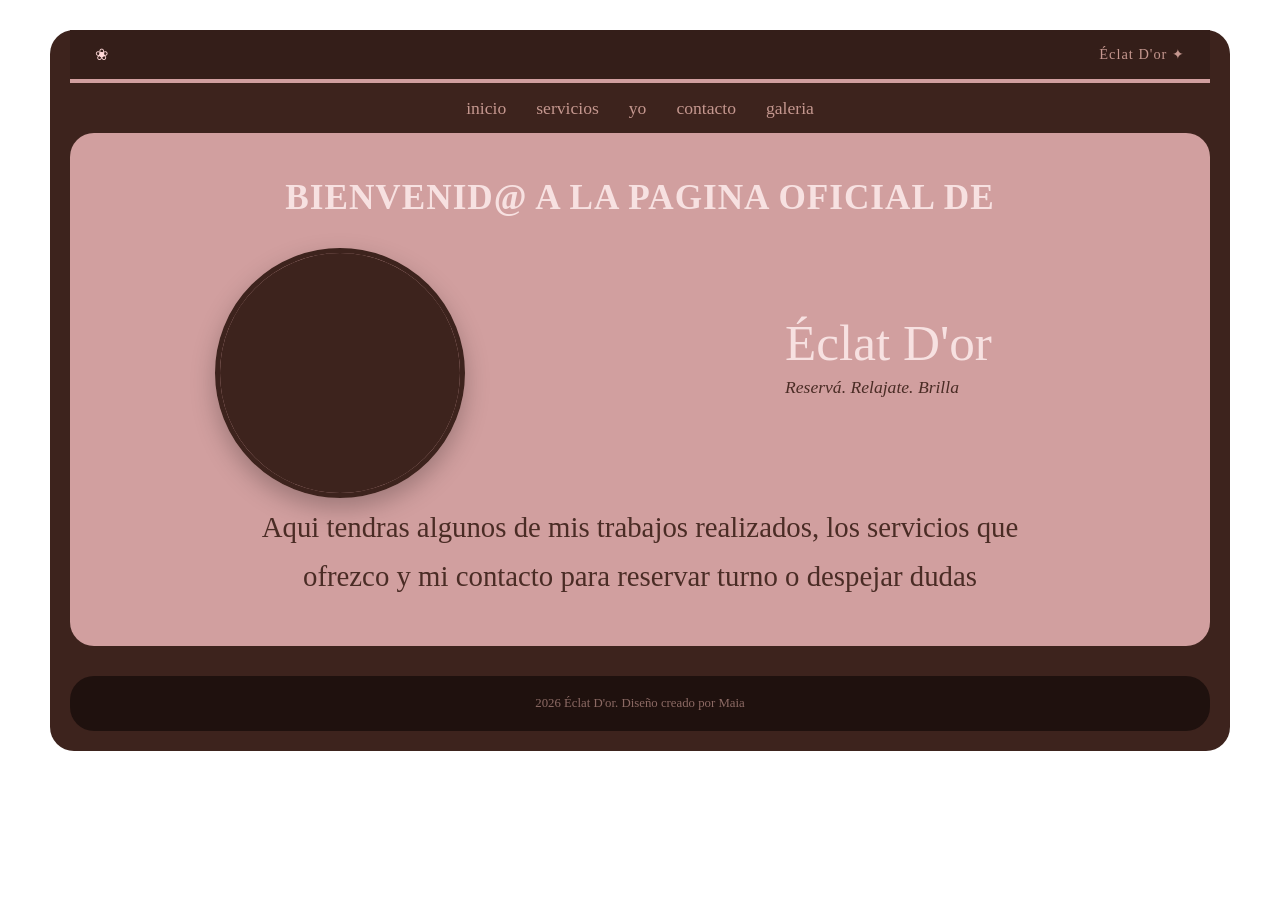
==== index.html @ d041cb68 "Add files via upload" ====
<!DOCTYPE html>
<html lang="es">
<head>
    <meta charset="UTF-8">
    <meta name="viewport" content="width=device-width, initial-scale=1.0">
    <title>Éclat D'or - Inicio</title>
    <!-- Vinculación con tu archivo de estilos -->
    <link rel="stylesheet" href="CSS/diseño.css">
</head>
<body>

    <div class="contenedor-principal">

        <header class="header">
            <div class="barraSuperior">
                <span class="icon">❀</span>
                <span class="marcaSuperior">Éclat D'or ✦</span>
            </div>

            <div class="lineaDivisoraInicio "></div>

            <nav class="enlaces">
                <a href="index.html">inicio</a>
                <a href="servicios.html">servicios</a>
                <a href="yo.html">yo</a>
                <a href="contacto.html">contacto</a>
                <a href="galeria.html">galeria</a>
            </nav>
        </header>

        <main class="bloquePresentacion-unico">
            <div class="organizador-inicio-canva">
               
                <h2 class="cartel-bienvenida">BIENVENID@ A LA PAGINA OFICIAL DE</h2>
                <div class="organizadorBloquePresentacion">
                    <div class="marcoPerfil">
                        <img src="esculpidas.png" alt="Perfil" class="perfil">
                    </div>
                    <div class="textoPresentacion">
                        <div class="eclatdor">
                            <h1>Éclat D'or</h1>
                        </div>
                        <p class="eslogan">Reservá. Relajate. Brilla</p>
                    </div>
                </div>
                
                <div class="contenedor-texto-bienvenida">
                    <p class="parrafo-bienvenida">
                        Aqui tendras algunos de mis trabajos realizados, los servicios que ofrezco y mi contacto para reservar turno o despejar dudas
                    </p>
                </div>

            </div>
        </main>

        <footer class="footer">
            <p>2026 Éclat D'or. Diseño creado por Maia</p>
        </footer>

    </div>

</body>
</html>
---- CSS/diseño.css ----
* {
    margin: 0;
    padding: 0;
    box-sizing: border-box;
    font-family: 'Playfair Display', 'Georgia', serif;
}

body {
    background-image: url(descargar\ \(2\).jpg);
    color: #ffd8d8;
    display: flex;
    flex-direction: column;
    min-height: 100vh;
    padding: 30px clamp(20px, 4vw, 50px); 
}

.contenedor-principal {
    width: 100%;
    background-color: #3d231d; 
    border-radius: 24px;       
    overflow: visible;         
    padding: 0 20px 20px 20px; 
    display: flex;
    flex-direction: column;
}

.header {
    width: 100%;
    background-color: #3d231d;
    overflow: visible;
}

.barraSuperior {
    display: flex;
    justify-content: space-between;
    align-items: center;
    padding: 15px 25px;
    background-color: rgba(0, 0, 0, 0.15);
}

.marcaSuperior {
    font-size: 0.9rem;
    letter-spacing: 1px;
    color: #c5978f;
}

.lineaDivisoraInicio {
    width: 100%;
    height: 4px; 
    background-color: #d19f9f; 
}

.enlaces {
    background-color: #3d231d;
    display: flex;
    flex-wrap: wrap; 
    justify-content: center; 
    align-items: center; 
    gap: clamp(15px, 3vw, 30px); 
    padding: 0px 10px !important; 
    height: 25px !important;
    margin-top: 0px;
    margin-bottom: 0 !important;
}

.enlaces a {
    color: #c5978f;
    text-decoration: none;
    font-size: clamp(0.95rem, 2vw, 1.1rem);
    text-transform: lowercase;
    transition: color 0.3s;
    display: inline-block !important;
    line-height: 50px !important; 
    height: 50px !important;
    vertical-align: middle !important;
}

.enlaces a:hover {
    color: #865757;
}

.footer {
    background-color: #1f110e;
    color: #8c6a64;
    text-align: center;
    padding: 20px 10px;
    font-size: 0.8rem;
    margin-top: 30px; 
    border-radius: 24px; 
}

.bloquePresentacion {
    background-color: #d19f9f; 
    display: flex;
    justify-content: center; 
    padding: 25px 40px !important; 
    width: 100%; 
    border-top-left-radius: 0px;
    border-top-right-radius: 0px;
    border-bottom-left-radius: 24px;
    border-bottom-right-radius: 24px;
    margin: 0 auto;
}


.marcoPerfil {
    width: 250px; 
    height: 250px; 
    border-radius: 50% !important;
    overflow: hidden !important;
    border: 5px solid #3d231d;
    flex-shrink: 0; 
    box-shadow: 0 10px 25px rgba(0, 0, 0, 0.25); 
    margin-top: -10px;
    margin-bottom: -45px; 
    position: relative;   
    z-index: 10;       
}

.organizadorBloquePresentacion {
    display: flex;
    flex-wrap: wrap;
    align-items: center;
    justify-content: space-between; 
    width: 100%;
    max-width: 850px; 
    gap: 40px; 
}

.perfil {
    width: 100%;
    height: 100%;
    object-fit: cover;
    background-color: #3d231d;
    display: block;
}

.textoPresentacion {
    text-align: left; 
    min-width: 280px;
}

.eclatdor h1 {
    font-size: clamp(2.3rem, 4vw, 3.2rem); 
    font-weight: 300;
    color: #f7e1e1;
    margin-bottom: 5px;
}

.eslogan {
    font-size: 1.1rem;
    font-style: italic;
    color: #4a2c25;
}

.galeria {
    flex: 1;
    background-color: #d19f9f; 
    padding: 50px clamp(20px, 5vw, 60px);
    width: 100%;
    border-radius: 24px !important; 
    margin: 25px 0 0 0 !important; 
}

.organizadorTarjetas {
    display: grid;
    max-width: 1400px;
    margin: 0 auto;
    grid-template-columns: repeat(auto-fit, minmax(360px, 1fr)); 
    gap: 40px;
}

.tarjetas {
    background-color: #3d231d; 
    border-radius: 18px;
    padding: 20px;
    display: flex;
    flex-direction: column;
    gap: 15px;
    box-shadow: 0 10px 20px rgba(0,0,0,0.15); 
}

.cajaTarjetas {
    background-color: #0c0706;
    aspect-ratio: 4 / 3;
    border-radius: 12px;
    overflow: hidden;
    width: 100%;
    display: flex;
    justify-content: center;
    align-items: center;
}

.fotosServicios {
    width: 100%;
    height: 100%;
    object-fit: cover;
    display: block;
}

.textoTarjetas {
    color: #c5978f;
    font-size: 1.05rem;
    padding-left: 5px;
}

/* Pagina de Bienvenida */

.bloquePresentacion-unico {
    flex: 1;
    background-color: #d19f9f; 
    display: flex;
    justify-content: center; 
    align-items: center;
    padding: 45px 40px; 
    width: 100%; 
    border-radius: 24px; 
    margin: 25px auto 0 auto !important;
}

.organizador-inicio-canva {
    display: flex;
    flex-direction: column; 
    align-items: center;
    width: 100%;
    max-width: 850px;
    gap: 40px; 
}

.cartel-bienvenida {
    color: #f7e1e1;
    font-size: clamp(1.4rem, 3.5vw, 2.2rem);
    font-weight: 800;
    letter-spacing: 1px;
    text-align: center;
    width: 100%;
}

.contenedor-texto-bienvenida {
    width: 100%;
    text-align: center;
    margin-top: 10px;
}

.parrafo-bienvenida {
    color: #4a2c25; 
    font-size: clamp(1.3rem, 2.6vw, 1.8rem);
    line-height: 1.7;
    font-family: 'Playfair Display', serif;
    font-weight: 400;
}
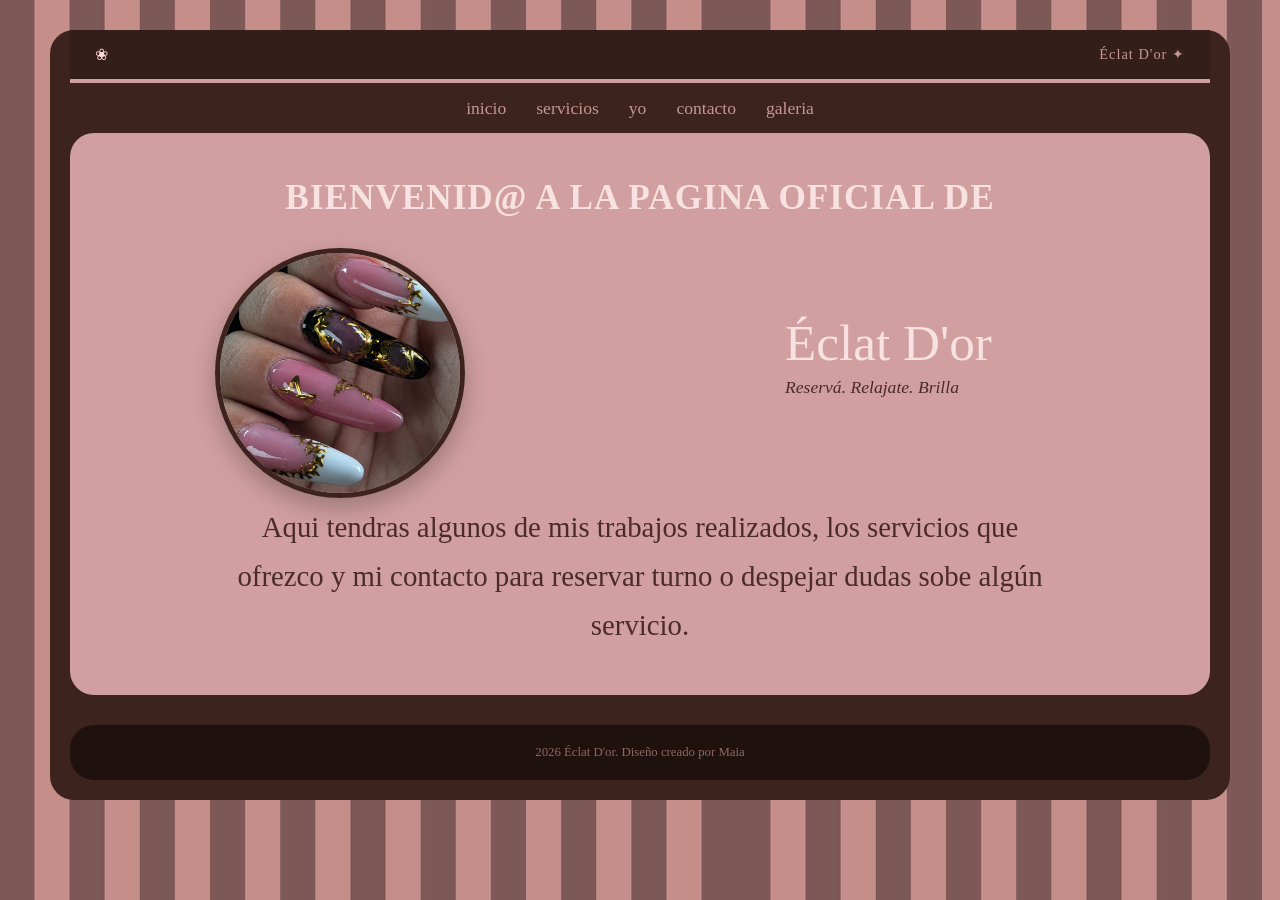
==== commit 0bc02bcf: "Add files via upload" ====
--- a/index.html
+++ b/index.html
@@ -21,10 +21,10 @@
 
             <nav class="enlaces">
                 <a href="index.html">inicio</a>
-                <a href="servicios.html">servicios</a>
-                <a href="yo.html">yo</a>
-                <a href="contacto.html">contacto</a>
-                <a href="galeria.html">galeria</a>
+                <a href="HTML/servicios.html">servicios</a>
+                <a href="HTML/yo.html">yo</a>
+                <a href="HTML/contacto.html">contacto</a>
+                <a href="HTML/galeria.html">galeria</a>
             </nav>
         </header>
 
@@ -34,7 +34,7 @@
                 <h2 class="cartel-bienvenida">BIENVENID@ A LA PAGINA OFICIAL DE</h2>
                 <div class="organizadorBloquePresentacion">
                     <div class="marcoPerfil">
-                        <img src="esculpidas.png" alt="Perfil" class="perfil">
+                        <img src="Imagenes/esculpidas.png" alt="Perfil" class="perfil">
                     </div>
                     <div class="textoPresentacion">
                         <div class="eclatdor">
@@ -46,7 +46,7 @@
                 
                 <div class="contenedor-texto-bienvenida">
                     <p class="parrafo-bienvenida">
-                        Aqui tendras algunos de mis trabajos realizados, los servicios que ofrezco y mi contacto para reservar turno o despejar dudas
+                        Aqui tendras algunos de mis trabajos realizados, los servicios que ofrezco y mi contacto para reservar turno o despejar dudas sobe algún servicio.
                     </p>
                 </div>
 
--- a/CSS/diseño.css
+++ b/CSS/diseño.css
@@ -6,7 +6,7 @@
 }
 
 body {
-    background-image: url(descargar\ \(2\).jpg);
+    background-image: url('../Imagenes/descargar (2).jpg');
     color: #ffd8d8;
     display: flex;
     flex-direction: column;
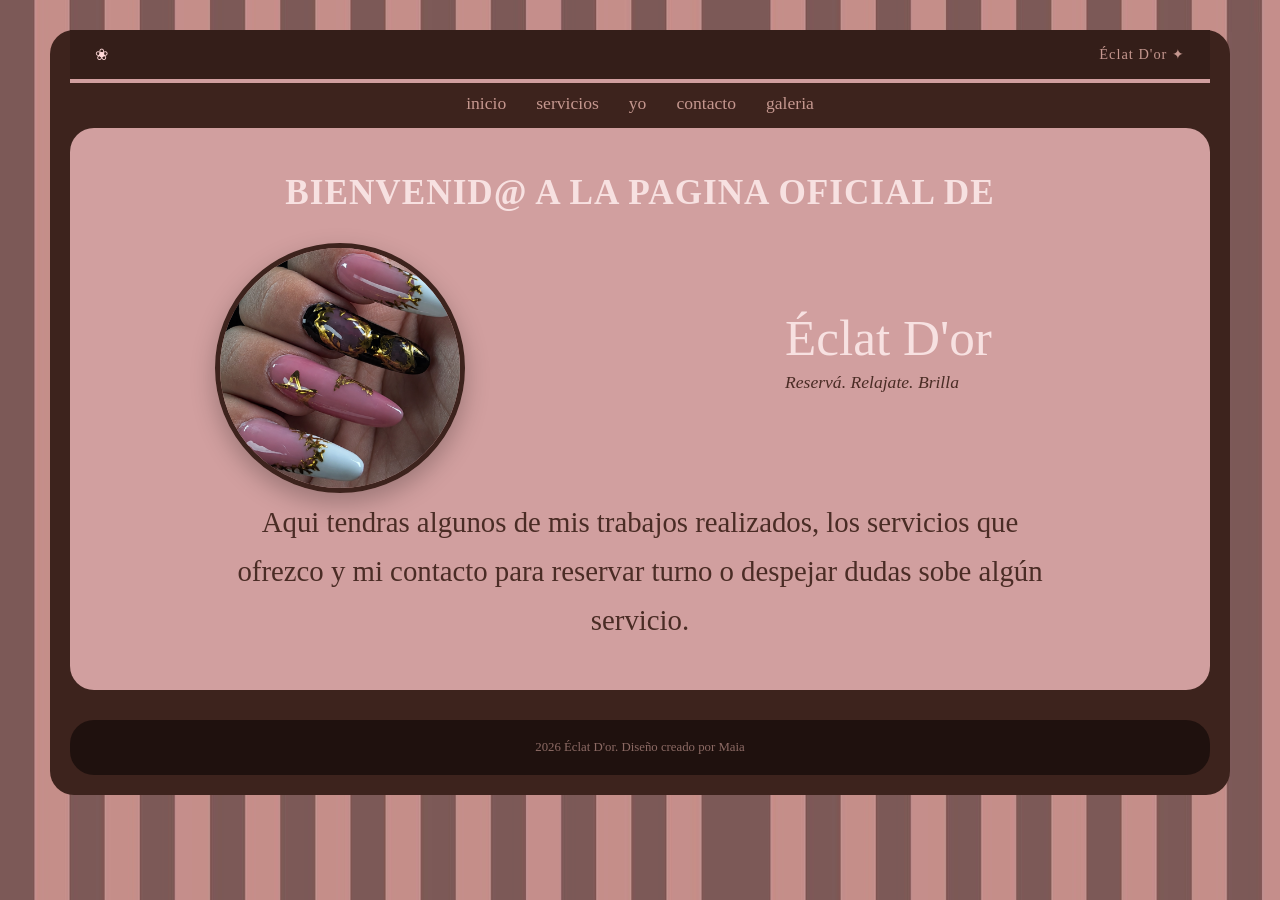
==== commit 53ed974f: "Add files via upload" ====
--- a/index.html
+++ b/index.html
@@ -3,8 +3,7 @@
 <head>
     <meta charset="UTF-8">
     <meta name="viewport" content="width=device-width, initial-scale=1.0">
-    <title>Éclat D'or - Inicio</title>
-    <!-- Vinculación con tu archivo de estilos -->
+    <title>Éclat D'or - Inicio</title> 
     <link rel="stylesheet" href="CSS/diseño.css">
 </head>
 <body>
@@ -29,7 +28,7 @@
         </header>
 
         <main class="bloquePresentacion-unico">
-            <div class="organizador-inicio-canva">
+            <div class="organizador-inicio">
                
                 <h2 class="cartel-bienvenida">BIENVENID@ A LA PAGINA OFICIAL DE</h2>
                 <div class="organizadorBloquePresentacion">
@@ -44,7 +43,7 @@
                     </div>
                 </div>
                 
-                <div class="contenedor-texto-bienvenida">
+                <div class="texto-bienvenida">
                     <p class="parrafo-bienvenida">
                         Aqui tendras algunos de mis trabajos realizados, los servicios que ofrezco y mi contacto para reservar turno o despejar dudas sobe algún servicio.
                     </p>
--- a/CSS/diseño.css
+++ b/CSS/diseño.css
@@ -24,6 +24,8 @@
     flex-direction: column;
 }
 
+/* Encabezado de la pagina */
+
 .header {
     width: 100%;
     background-color: #3d231d;
@@ -44,12 +46,7 @@
     color: #c5978f;
 }
 
-.lineaDivisoraInicio {
-    width: 100%;
-    height: 4px; 
-    background-color: #d19f9f; 
-}
-
+/* Enlaces */
 .enlaces {
     background-color: #3d231d;
     display: flex;
@@ -57,10 +54,9 @@
     justify-content: center; 
     align-items: center; 
     gap: clamp(15px, 3vw, 30px); 
-    padding: 0px 10px !important; 
-    height: 25px !important;
-    margin-top: 0px;
-    margin-bottom: 0 !important;
+    padding: 10px 10px; 
+    margin-bottom: 0;
+    height: 10px;
 }
 
 .enlaces a {
@@ -69,15 +65,16 @@
     font-size: clamp(0.95rem, 2vw, 1.1rem);
     text-transform: lowercase;
     transition: color 0.3s;
-    display: inline-block !important;
-    line-height: 50px !important; 
-    height: 50px !important;
-    vertical-align: middle !important;
+    display: inline-block;
+    line-height: 1.2; 
+    vertical-align: middle;
 }
 
 .enlaces a:hover {
     color: #865757;
 }
+
+/* Pie de pagina*/
 
 .footer {
     background-color: #1f110e;
@@ -89,11 +86,13 @@
     border-radius: 24px; 
 }
 
+/* codigo general*/
+
 .bloquePresentacion {
     background-color: #d19f9f; 
     display: flex;
     justify-content: center; 
-    padding: 25px 40px !important; 
+    padding: 25px 40px; 
     width: 100%; 
     border-top-left-radius: 0px;
     border-top-right-radius: 0px;
@@ -106,8 +105,8 @@
 .marcoPerfil {
     width: 250px; 
     height: 250px; 
-    border-radius: 50% !important;
-    overflow: hidden !important;
+    border-radius: 50%;
+    overflow: hidden;
     border: 5px solid #3d231d;
     flex-shrink: 0; 
     box-shadow: 0 10px 25px rgba(0, 0, 0, 0.25); 
@@ -127,6 +126,8 @@
     gap: 40px; 
 }
 
+/* Pagina de Inicio */
+
 .perfil {
     width: 100%;
     height: 100%;
@@ -153,13 +154,21 @@
     color: #4a2c25;
 }
 
+.lineaDivisoraInicio {
+    width: 100%;
+    height: 4px; 
+    background-color: #d19f9f; 
+}
+
+/* Pagina de Galeria */
+
 .galeria {
     flex: 1;
     background-color: #d19f9f; 
     padding: 50px clamp(20px, 5vw, 60px);
     width: 100%;
-    border-radius: 24px !important; 
-    margin: 25px 0 0 0 !important; 
+    border-radius: 24px; 
+    margin: 25px 0 0 0; 
 }
 
 .organizadorTarjetas {
@@ -215,10 +224,10 @@
     padding: 45px 40px; 
     width: 100%; 
     border-radius: 24px; 
-    margin: 25px auto 0 auto !important;
-}
-
-.organizador-inicio-canva {
+    margin: 25px auto 0 auto;
+}
+
+.organizador-inicio {
     display: flex;
     flex-direction: column; 
     align-items: center;
@@ -236,7 +245,7 @@
     width: 100%;
 }
 
-.contenedor-texto-bienvenida {
+.texto-bienvenida {
     width: 100%;
     text-align: center;
     margin-top: 10px;
@@ -249,3 +258,64 @@
     font-family: 'Playfair Display', serif;
     font-weight: 400;
 }
+
+/* Pagina del contacto*/
+
+.iconosRedesSociales {
+    width: 35px;
+    height: auto;
+    vertical-align: middle;
+    margin-right: 20px;
+    filter: invert(2);
+}
+
+.textoRedesSociales {
+    font-size: 10px;
+    font-weight: bold;
+    color: #865757;
+    text-decoration: none;
+}
+
+.tarjetasContacto {
+    background-color: #d19f9f; 
+    border-radius: 18px;
+    padding: 20px;
+    display: flex;
+    flex-direction: column;
+    gap: 15px;
+    box-shadow: 0 10px 20px rgba(0,0,0,0.15); 
+}
+
+.contacto {
+    padding: 10px;
+    margin-left: 10px;
+    margin-right: 10px;
+}
+
+/* Pagina Sobre mi*/
+
+.organizadorBloquePresentacion-sobreMi {
+    display: flex;
+    flex-wrap: wrap;
+    align-items: center;
+    justify-content: center; 
+    width: 100%; 
+    gap: 40px; 
+    box-sizing: content-box;
+} 
+    
+.marcoPerfil-sobreMi {
+    width: 320px; 
+    height: 320px; 
+    border-radius: 50%;
+    overflow: hidden;
+    border: 5px solid #3d231d;
+    flex-shrink: 0; 
+    box-shadow: 0 10px 25px rgba(0, 0, 0, 0.25);    
+}
+
+.texto-presentacion-sobreMi {
+    text-align: left; 
+    flex-grow: 1;
+    max-width: 600px;
+}
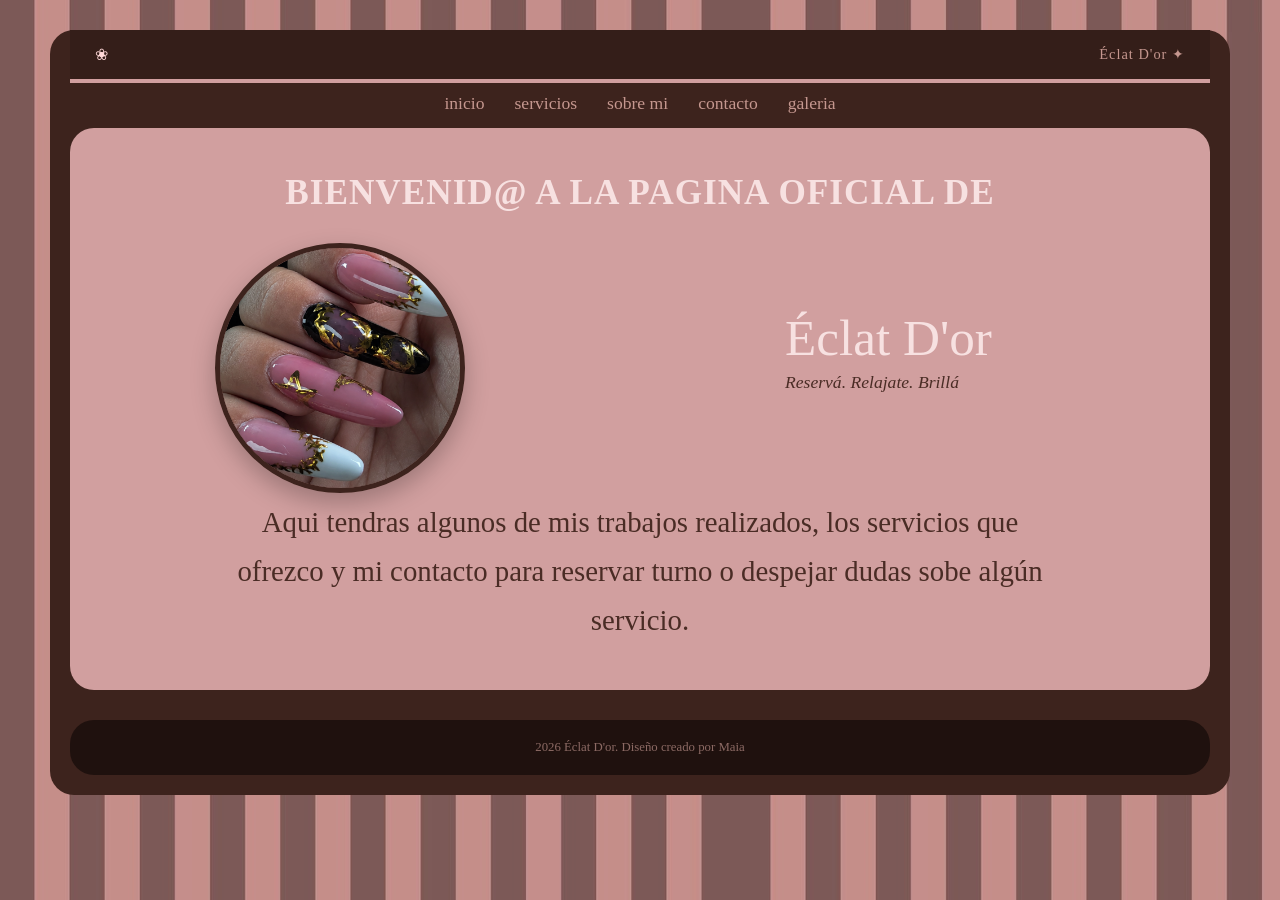
==== commit b7d0d461: "Add files via upload" ====
--- a/index.html
+++ b/index.html
@@ -19,11 +19,11 @@
             <div class="lineaDivisoraInicio "></div>
 
             <nav class="enlaces">
-                <a href="index.html">inicio</a>
-                <a href="HTML/servicios.html">servicios</a>
-                <a href="HTML/yo.html">yo</a>
-                <a href="HTML/contacto.html">contacto</a>
-                <a href="HTML/galeria.html">galeria</a>
+                <a href="index.html">Inicio</a>
+                <a href="HTML/servicios.html">Servicios</a>
+                <a href="HTML/sobrMi.html">Sobre Mi</a>
+                <a href="HTML/contacto.html">Contacto</a>
+                <a href="HTML/galeria.html">Galeria</a>
             </nav>
         </header>
 
@@ -39,7 +39,7 @@
                         <div class="eclatdor">
                             <h1>Éclat D'or</h1>
                         </div>
-                        <p class="eslogan">Reservá. Relajate. Brilla</p>
+                        <p class="eslogan">Reservá. Relajate. Brillá</p>
                     </div>
                 </div>
                 
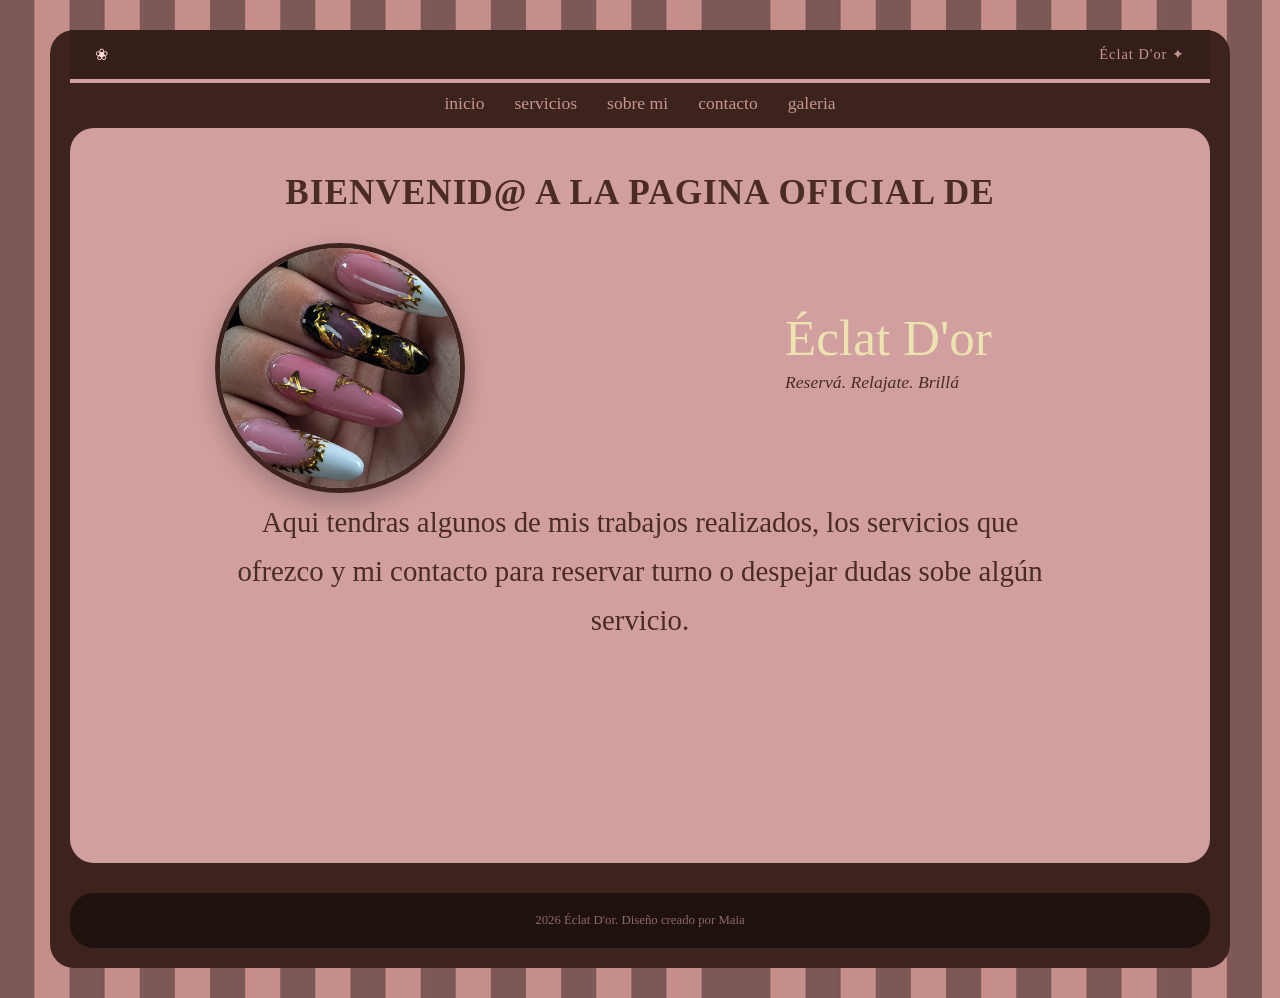
==== commit 2b5ad7ad: "Add files via upload" ====
--- a/index.html
+++ b/index.html
@@ -21,7 +21,7 @@
             <nav class="enlaces">
                 <a href="index.html">Inicio</a>
                 <a href="HTML/servicios.html">Servicios</a>
-                <a href="HTML/sobrMi.html">Sobre Mi</a>
+                <a href="HTML/sobreMi.html">Sobre Mi</a>
                 <a href="HTML/contacto.html">Contacto</a>
                 <a href="HTML/galeria.html">Galeria</a>
             </nav>
--- a/CSS/diseño.css
+++ b/CSS/diseño.css
@@ -144,7 +144,7 @@
 .eclatdor h1 {
     font-size: clamp(2.3rem, 4vw, 3.2rem); 
     font-weight: 300;
-    color: #f7e1e1;
+    color: #ece3b1;
     margin-bottom: 5px;
 }
 
@@ -237,7 +237,7 @@
 }
 
 .cartel-bienvenida {
-    color: #f7e1e1;
+    color: #4a2c25;
     font-size: clamp(1.4rem, 3.5vw, 2.2rem);
     font-weight: 800;
     letter-spacing: 1px;
@@ -257,6 +257,7 @@
     line-height: 1.7;
     font-family: 'Playfair Display', serif;
     font-weight: 400;
+    
 }
 
 /* Pagina del contacto*/
@@ -295,27 +296,189 @@
 /* Pagina Sobre mi*/
 
 .organizadorBloquePresentacion-sobreMi {
-    display: flex;
-    flex-wrap: wrap;
-    align-items: center;
-    justify-content: center; 
-    width: 100%; 
-    gap: 40px; 
-    box-sizing: content-box;
-} 
-    
+  display: flex;
+  flex-wrap: wrap;
+  align-items: center;
+  justify-content: center;
+  width: 100%;
+  max-width: 1000px;
+  margin: 0 auto;
+  padding: 20px;
+  gap: 35px;
+  box-sizing: border-box;
+}
+
 .marcoPerfil-sobreMi {
-    width: 320px; 
-    height: 320px; 
-    border-radius: 50%;
-    overflow: hidden;
-    border: 5px solid #3d231d;
-    flex-shrink: 0; 
-    box-shadow: 0 10px 25px rgba(0, 0, 0, 0.25);    
+  width: clamp(200px, 30vw, 300px);
+  height: clamp(200px, 30vw, 300px);
+  border-radius: 50%;
+  overflow: hidden;
+  border: 5px solid #3d231d;
+  flex-shrink: 0;
+  box-shadow: 0 10px 25px rgba(0, 0, 0, 0.25);
+}
+
+.perfil {
+  width: 100%;
+  height: 100%;
+  object-fit: cover;
+  display: block;
+}
+
+.texto-bienvenida {
+  flex: 1 1 320px;
+  max-width: 100%;
+}
+
+.parrafo-inferior-sobre-mi {
+  flex: 1 1 100%;
+  max-width: 100%;
 }
 
 .texto-presentacion-sobreMi {
-    text-align: left; 
-    flex-grow: 1;
-    max-width: 600px;
+  text-align: left;
+  margin-bottom: 16px;
+}
+
+.parrafo-bienvenida-sobre-mi,
+.parrafo-inferior-sobre-mi {
+  color: #4a2c25;
+  font-size: clamp(1.05rem, 1.8vw, 1.3rem);
+  line-height: 1.7;
+  font-family: 'Playfair Display', serif;
+  font-weight: 400;
+}
+
+/* Pagina servicios*/
+
+.contenedorServicios {
+  max-width: 900px;
+  margin: 0 auto;
+  padding: 40px 20px;
+  display: flex;
+  flex-direction: column;
+  gap: 50px;
+  box-sizing: border-box;
+}
+
+.tarjetaServicio {
+  display: flex;
+  flex-wrap: wrap;
+  align-items: center;
+  justify-content: center;
+  gap: 40px;
+}
+
+.tarjetaServicio.invertido {
+  flex-direction: row-reverse;
+}
+
+.circuloServicio {
+  width: clamp(180px, 26vw, 240px);
+  height: clamp(180px, 26vw, 240px);
+  border-radius: 50%;
+  overflow: hidden;
+  border: 4px solid #3d231d;
+  flex-shrink: 0;
+  box-shadow: 0 8px 20px rgba(0, 0, 0, 0.2);
+}
+
+.circuloServicio img {
+  width: 100%;
+  height: 100%;
+  object-fit: cover;
+  display: block;
+}
+
+.infoServicio {
+  flex: 1 1 260px;
+  text-align: center;
+  color: #3d231d;
+  font-family: 'Playfair Display', serif;
+}
+
+.infoServicio h2 {
+  font-size: clamp(2.2rem, 4vw, 3.2rem);
+  font-weight: 400;
+  margin-bottom: 8px;
+}
+
+.verMas {
+  font-size: clamp(1rem, 1.8vw, 1.2rem);
+  cursor: pointer;
+  opacity: 0.9;
+  transition: opacity 0.3s;
+}
+
+.verMas:hover {
+  opacity: 1;
+  text-decoration: underline;
+}
+
+.modalOverlay {
+  position: fixed;
+  top: 0;
+  left: 0;
+  width: 100%;
+  height: 100%;
+  background-color: rgba(0, 0, 0, 0.6);
+  display: none;
+  justify-content: center;
+  align-items: center;
+  padding: 20px;
+  box-sizing: border-box;
+  z-index: 9999;
+}
+
+.modalContent {
+  background-color: #865757;
+  color: #3d231d;
+  padding: 35px 25px 30px;
+  border-radius: 16px;
+  width: 90%;
+  max-width: 450px;
+  position: relative;
+  text-align: center;
+  box-sizing: border-box;
+  box-shadow: 0 4px 15px rgba(0, 0, 0, 0.3);
+  font-family: 'Playfair Display', serif;
+}
+
+.modalClose {
+  position: absolute;
+  top: 10px;
+  right: 15px;
+  font-size: 28px;
+  cursor: pointer;
+  color: #ece3b1;
+}
+
+.modalClose:hover {
+  color: #3c1e1e;
+}
+
+.modalCirculo {
+  width: clamp(130px, 35vw, 170px);
+  height: clamp(130px, 35vw, 170px);
+  border-radius: 50%;
+  overflow: hidden;
+  border: 4px solid #3d231d;
+  margin: 0 auto 20px auto;
+}
+
+.modalCirculo img {
+  width: 100%;
+  height: 100%;
+  object-fit: cover;
+  display: block;
+}
+
+.modalContent h3 {
+  font-size: clamp(1.5rem, 3vw, 2rem);
+  margin-bottom: 12px;
+}
+
+.modalContent p {
+  font-size: clamp(0.95rem, 1.8vw, 1.1rem);
+  line-height: 1.6;
 }
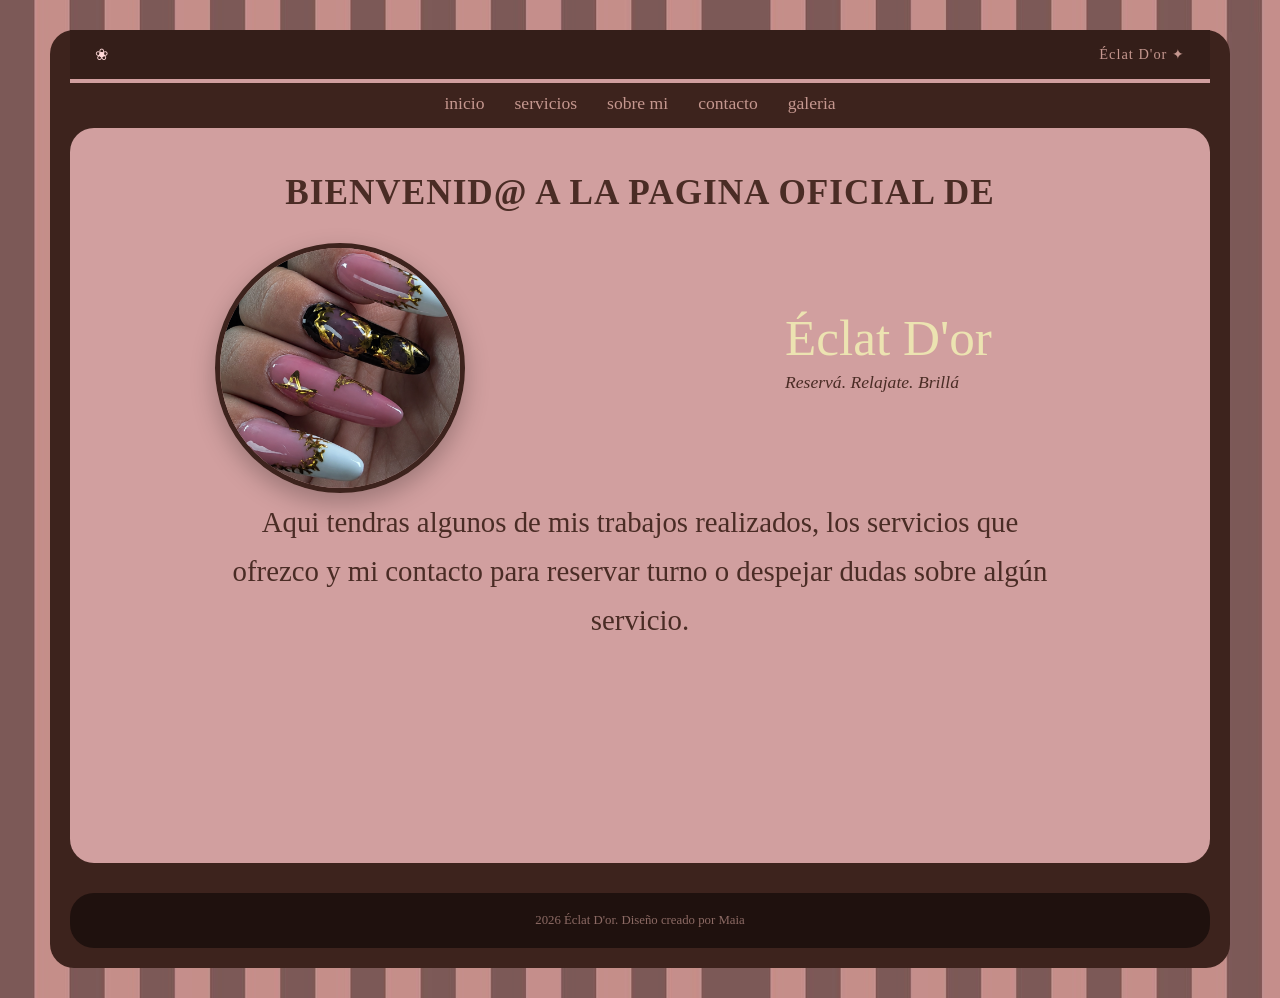
==== commit a221fb3e: "Add files via upload" ====
--- a/index.html
+++ b/index.html
@@ -30,7 +30,7 @@
         <main class="bloquePresentacion-unico">
             <div class="organizador-inicio">
                
-                <h2 class="cartel-bienvenida">BIENVENID@ A LA PAGINA OFICIAL DE</h2>
+                <h3 class="cartel-bienvenida">BIENVENID@ A LA PAGINA OFICIAL DE</h3>
                 <div class="organizadorBloquePresentacion">
                     <div class="marcoPerfil">
                         <img src="Imagenes/esculpidas.png" alt="Perfil" class="perfil">
@@ -45,7 +45,7 @@
                 
                 <div class="texto-bienvenida">
                     <p class="parrafo-bienvenida">
-                        Aqui tendras algunos de mis trabajos realizados, los servicios que ofrezco y mi contacto para reservar turno o despejar dudas sobe algún servicio.
+                        Aqui tendras algunos de mis trabajos realizados, los servicios que ofrezco y mi contacto para reservar turno o despejar dudas sobre algún servicio.
                     </p>
                 </div>
 
